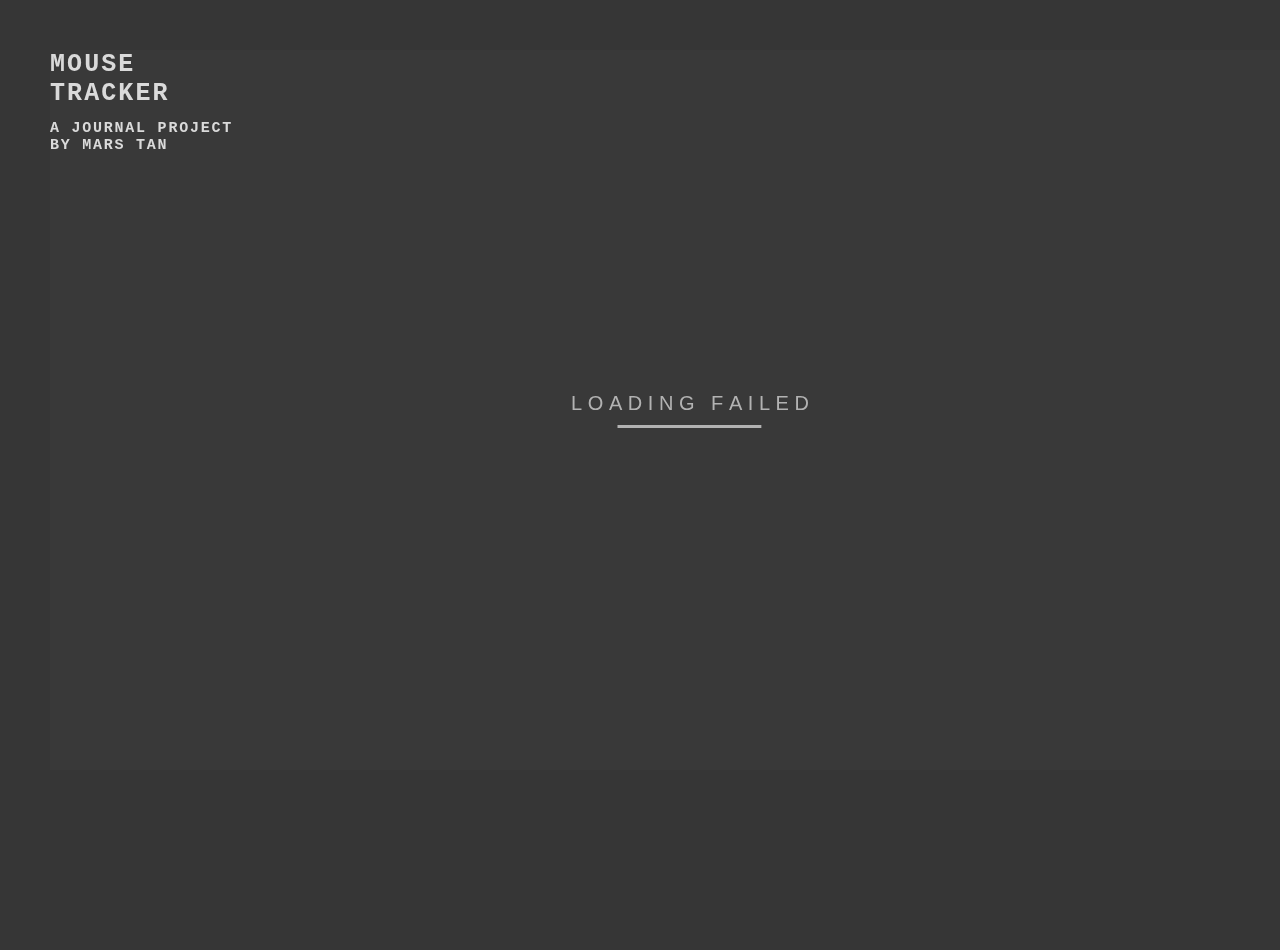
==== index.html @ 47de6b72 "brand new design!" ====
<!DOCTYPE html>
<html lang="en">
<head>
  <meta charset="utf-8">
  <meta name="viewport" content="width=device-width, initial-scale=1.0">
  <title>Mars Journal Project.</title>
  <link rel="stylesheet" href="style.css">
  <link href="https://fonts.googleapis.com/css?family=Roboto+Slab:400,600,900&display=swap" rel="stylesheet">
</head>
<body>

<div class="wrapper">
  <div class="sketch" id="sketch"></div>
  <div class="left-col">
    <h1>Mouse Tracker</h1>
    <h2>A JOURNAL PROJECT BY MARS TAN</h2>
  </div>
  <div class="right-col">

  </div>
</div>
<div class="app-list-wrapper">
  <div class="app-list"></div>
</div>

<script src="p5.min.js"></script>
<script>
const app_list_div = document.querySelector('.app-list');
document.querySelector('.app-list').addEventListener('wheel', (e) => {
  let w = app_list_div.scrollLeft + e.deltaY * 3;
  if (w > app_list_div.scrollWidth) w = app_list_div.scrollWidth;
  if (w < 0) w = 0;
  console.log(w);
  app_list_div.scrollTo({
    left: w,
    behavior: 'smooth'
  });
})
</script>
<script src="script.js"></script>
</body>
</html>
---- style.css ----
body {
  overflow: hidden;
  height: 100vh;
  width: 100vw;
  margin: 0;
  position: relative;
  background-color: #363636;
}

* {
  box-sizing: border-box;
  user-select: none;
  font-family: 'Source Code Pro', monospace;
}

.wrapper {
  position: relative;
  margin: 50px 50px 0;
}

/*16:9*/
.sketch {
  width: 1280px;
  height: 720px;
  margin: auto;
  background-color: #1D1D1D;
}

h1, h2 {
  color: #DADADA;
}

h1 {
  margin: 0;
  font-size: 25px;
  text-transform: uppercase;
  letter-spacing: 0.13rem;
  font-weight: 900;
}

h2 {
  font-size: 15px;
  text-transform: uppercase;
  letter-spacing: 0.11rem;
  font-weight: 900;
}


.left-col {
  width: 200px;
  position: absolute;
  top: 0;
  left: 0;
}

.app-list-wrapper {
  position: absolute;
  bottom: 0;
  left: 0;
  height: 200px;
  transform: translateY(-100px);
  width: 100vw;
  overflow-y: hidden;
}

.app-list {
  overflow-y: auto;
  display: flex;
}

.app-card-wrapper:first-of-type {
  padding-left: 50px;
}

.app-card-wrapper:last-of-type {
  padding-right: 50px;
}

.app-card-wrapper {
  box-sizing: content-box;
  padding-left: 25px;
}

.app-card {
  transition: .2s;
  padding: 5px;
  border-radius: 7px;
  width: 260px;
  height: 200px;
}

.app-card:hover, .app-card.selected {
  background-color: #bababa;
}

.app-card:hover .app-info-div p,
.app-card.selected .app-info-div p {
  color: #1D1D1D;
}


.app-img-div {
  width: 250px;
  height: 140px;
  border-radius: 9px;
  background-image: url('img/sample-ss.png');
  background-size: cover;
  background-repeat: no-repeat;
}

.app-info-div {
  padding-top: 7px;
  display: flex;
  align-items: center;
  justify-content: space-between;
}

.app-info-div img {
  height: 26px;
}

.app-info-div p {
  color: #DADADA;
  font-size: 17px;
  margin: 0;
  transition: .2s;
}

::-webkit-scrollbar {
  width: 0;
}
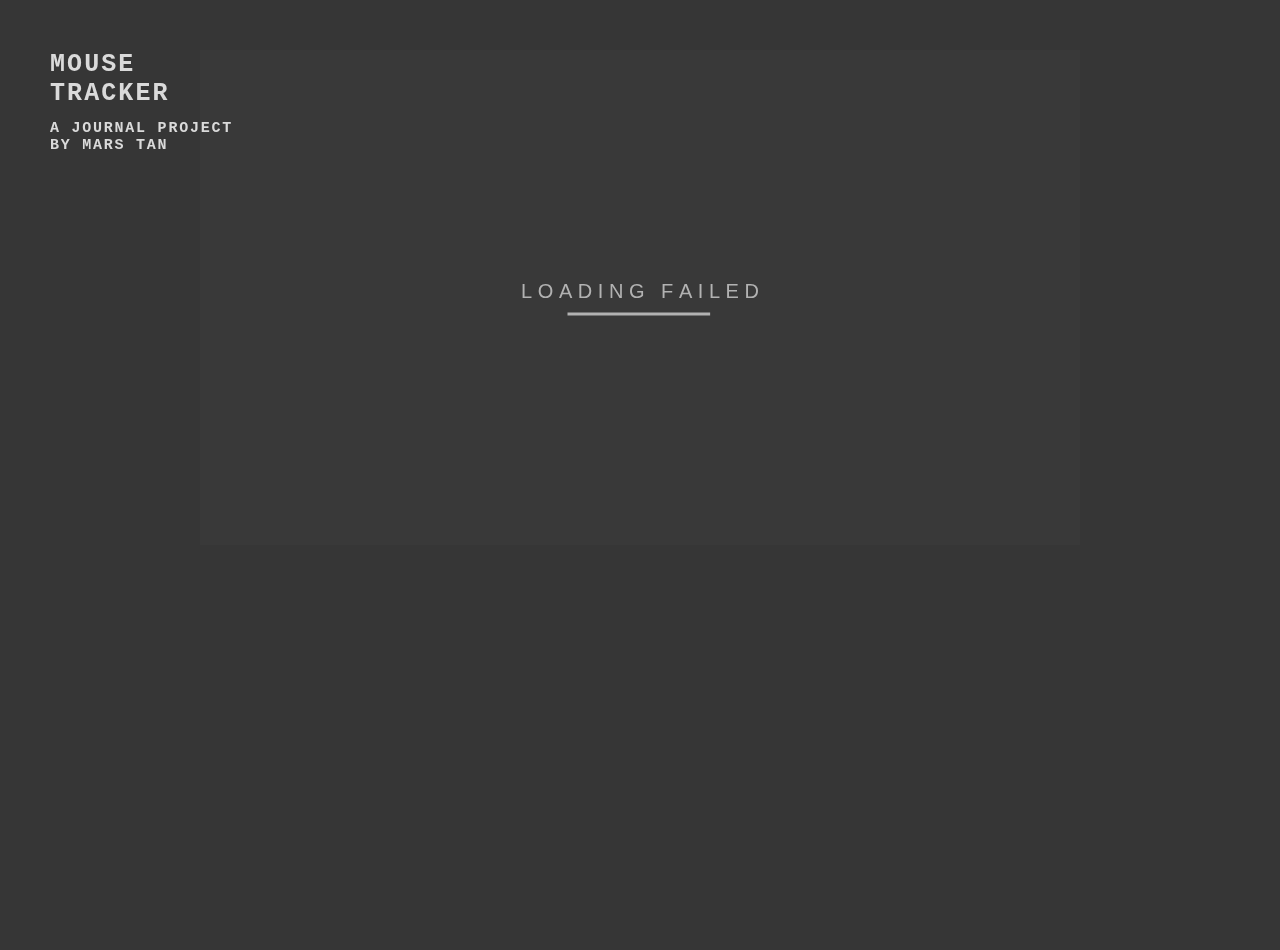
==== commit c0d5e01f: "controls bar" ====
--- a/index.html
+++ b/index.html
@@ -15,8 +15,21 @@
     <h1>Mouse Tracker</h1>
     <h2>A JOURNAL PROJECT BY MARS TAN</h2>
   </div>
-  <div class="right-col">
-
+  <div class="right-col"></div>
+  <div class="controls-wrapper hide">
+    <div class="controls">
+      <div class="line"></div>
+      <div class="buttons">
+        <div class="left">
+          <img src="icon/replay-black-18dp.svg" alt="replay">
+          <img src="icon/fast_rewind-24px.svg" alt="rewind">
+        </div>
+        <div class="right">
+          <img src="icon/fast_forward-24px.svg" alt="forward">
+          <img src="icon/last_page-24px.svg" alt="last">
+        </div>
+      </div>
+    </div>
   </div>
 </div>
 <div class="app-list-wrapper">
@@ -25,17 +38,18 @@
 
 <script src="p5.min.js"></script>
 <script>
-const app_list_div = document.querySelector('.app-list');
-document.querySelector('.app-list').addEventListener('wheel', (e) => {
-  let w = app_list_div.scrollLeft + e.deltaY * 3;
-  if (w > app_list_div.scrollWidth) w = app_list_div.scrollWidth;
-  if (w < 0) w = 0;
-  console.log(w);
-  app_list_div.scrollTo({
-    left: w,
-    behavior: 'smooth'
-  });
-})
+(() => {
+  const app_list_div = document.querySelector('.app-list');
+  document.querySelector('.app-list').addEventListener('wheel', (e) => {
+    let w = app_list_div.scrollLeft + e.deltaY * 3;
+    if (w > app_list_div.scrollWidth) w = app_list_div.scrollWidth;
+    if (w < 0) w = 0;
+    app_list_div.scrollTo({
+      left: w,
+      behavior: 'smooth'
+    });
+  })
+})();
 </script>
 <script src="script.js"></script>
 </body>
--- a/style.css
+++ b/style.css
@@ -20,8 +20,8 @@
 
 /*16:9*/
 .sketch {
-  width: 1280px;
-  height: 720px;
+  width: 0;
+  height: 0;
   margin: auto;
   background-color: #1D1D1D;
 }
@@ -51,6 +51,59 @@
   position: absolute;
   top: 0;
   left: 0;
+}
+
+.controls-wrapper {
+  position: absolute;
+  left: 0;
+  right: 0;
+  width: 1110px;
+  height: 200px;
+  bottom: 0;
+  margin: 0 auto;
+  transition: .2s;
+  opacity: 0;
+  background: rgb(0, 0, 0);
+  background: linear-gradient(0deg, rgba(0, 0, 0, 0.5) 0%, rgba(0, 0, 0, 0) 74%);
+}
+
+.controls-wrapper.hide:hover {
+  opacity: 0;
+}
+
+.controls-wrapper:hover {
+  opacity: 1;
+}
+
+.controls {
+  position: relative;
+  margin: 0 auto;
+}
+
+.line {
+  height: 2px;
+  width: 100%;
+  background-color: #ECECEC;
+  position: absolute;
+  top: 145px;
+}
+
+.buttons {
+  width: 100%;
+  display: flex;
+  justify-content: space-between;
+  margin-top: 12px;
+  position: absolute;
+  top: 145px;
+}
+
+.buttons img {
+  height: 24px;
+  cursor: pointer;
+}
+
+.buttons .left {
+
 }
 
 .app-list-wrapper {
@@ -98,7 +151,6 @@
   color: #1D1D1D;
 }
 
-
 .app-img-div {
   width: 250px;
   height: 140px;
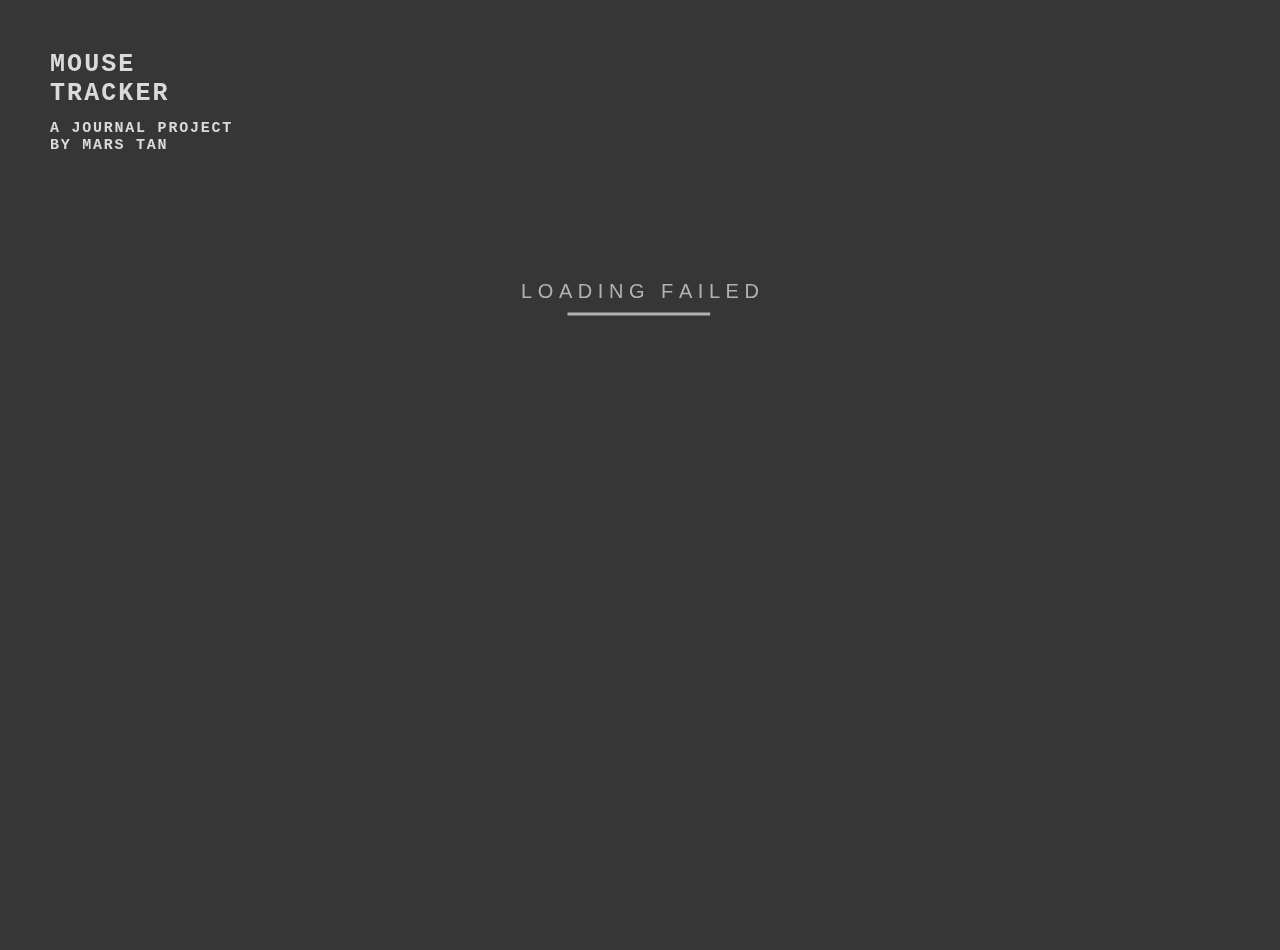
==== commit f01898cf: "controls and pointer" ====
--- a/index.html
+++ b/index.html
@@ -19,14 +19,15 @@
   <div class="controls-wrapper hide">
     <div class="controls">
       <div class="line"></div>
+      <div class="pointer"></div>
       <div class="buttons">
         <div class="left">
-          <img src="icon/replay-black-18dp.svg" alt="replay">
-          <img src="icon/fast_rewind-24px.svg" alt="rewind">
+          <img src="icon/replay-black-18dp.svg" alt="replay" onclick="replay()" data-name="Start over">
         </div>
         <div class="right">
-          <img src="icon/fast_forward-24px.svg" alt="forward">
-          <img src="icon/last_page-24px.svg" alt="last">
+          <img src="icon/fast_rewind-24px.svg" alt="rewind" onclick="slower()" data-name="Speed down">
+          <img src="icon/fast_forward-24px.svg" alt="forward" onclick="faster()" data-name="Speed Up">
+          <img src="icon/last_page-24px.svg" alt="last" onclick="toEnd()" data-name="Jump to end">
         </div>
       </div>
     </div>
@@ -35,6 +36,8 @@
 <div class="app-list-wrapper">
   <div class="app-list"></div>
 </div>
+
+<div class="popup"><p>Text</p></div>
 
 <script src="p5.min.js"></script>
 <script>
@@ -48,7 +51,33 @@
       left: w,
       behavior: 'smooth'
     });
-  })
+  });
+
+  const pop_div = document.querySelector('.popup');
+  const pop_p_div = document.querySelector('.popup p');
+  const controls_div = document.querySelector('.controls-wrapper');
+  document.querySelectorAll('.buttons img').forEach((el) => {
+    el.addEventListener('mouseenter', (e) => {
+      if (window.getComputedStyle(controls_div).opacity !== '0') {
+        const rect = e.target.getBoundingClientRect();
+        pop_div.style.left = `${rect.x}px`;
+        pop_div.style.top = `${rect.y - 50}px`;
+        pop_p_div.textContent = e.target.getAttribute('data-name');
+        pop_div.classList.add('active');
+      }
+    });
+    el.addEventListener('mouseleave', () => {
+      pop_div.classList.remove('active');
+      controls_div.classList.remove('active');
+    });
+  });
+  pop_div.addEventListener('mouseenter', () => {
+    if (pop_div.classList.contains('active'))
+      controls_div.classList.add('active');
+  });
+  pop_div.addEventListener('mouseleave', () => {
+    controls_div.classList.remove('active');
+  });
 })();
 </script>
 <script src="script.js"></script>
--- a/style.css
+++ b/style.css
@@ -23,7 +23,6 @@
   width: 0;
   height: 0;
   margin: auto;
-  background-color: #1D1D1D;
 }
 
 h1, h2 {
@@ -75,6 +74,10 @@
   opacity: 1;
 }
 
+.controls-wrapper.active {
+  opacity: 1;
+}
+
 .controls {
   position: relative;
   margin: 0 auto;
@@ -86,6 +89,17 @@
   background-color: #ECECEC;
   position: absolute;
   top: 145px;
+}
+
+.pointer {
+  height: 10px;
+  width: 10px;
+  border-radius: 100%;
+  background-color: #ECECEC;
+  position: absolute;
+  top: 145px;
+  transform: translateY(-4px);
+  left: 0;
 }
 
 .buttons {
@@ -114,6 +128,7 @@
   transform: translateY(-100px);
   width: 100vw;
   overflow-y: hidden;
+  opacity: 0;
 }
 
 .app-list {
@@ -178,6 +193,38 @@
   transition: .2s;
 }
 
+.popup {
+  position: fixed;
+  background-color: #4f4f4f;
+  padding: 7px;
+  border-radius: 3px;
+  transition: .2s;
+  opacity: 0;
+}
+
+.popup.active {
+  opacity: 0.9;
+}
+
+.popup p {
+  margin: 0;
+  font-size: 0.8rem;
+  color: #DADADA;
+}
+
 ::-webkit-scrollbar {
   width: 0;
 }
+
+.fadeIn {
+  animation: .5s ease-in forwards fadeIn;
+}
+
+@keyframes fadeIn {
+  0% {
+    opacity: 0;
+  }
+  100% {
+    opacity: 1;
+  }
+}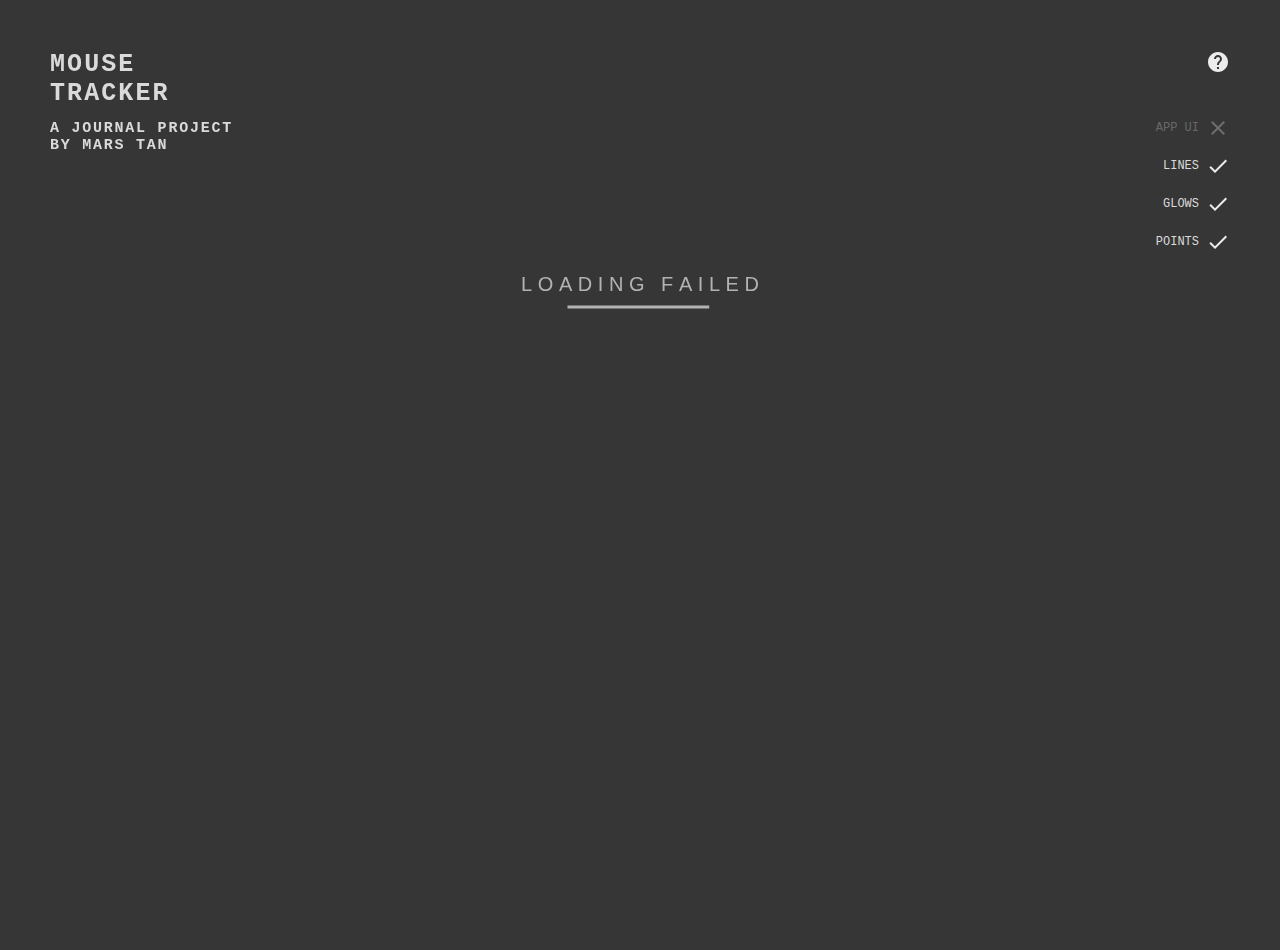
==== commit 5af6ae15: "right col toggles; ui overlay; progress bar" ====
--- a/index.html
+++ b/index.html
@@ -10,14 +10,46 @@
 <body>
 
 <div class="wrapper">
+  <div class="ui-overlay"></div>
   <div class="sketch" id="sketch"></div>
+
   <div class="left-col">
     <h1>Mouse Tracker</h1>
     <h2>A JOURNAL PROJECT BY MARS TAN</h2>
   </div>
-  <div class="right-col"></div>
+
+  <div class="right-col">
+    <div class="help">
+      <img src="icon/help-24px.svg" alt="help" onclick="showHelp()">
+    </div>
+    <div class="toggles">
+      <div class="toggle" onclick="toggle(1)">
+        <img src="icon/check-24px.svg" alt="check">
+        <img src="icon/close-24px.svg" alt="no">
+        <p>APP UI</p>
+      </div>
+      <div class="toggle on" onclick="toggle(2)">
+        <img src="icon/check-24px.svg" alt="check">
+        <img src="icon/close-24px.svg" alt="no">
+        <p>LINES</p>
+      </div>
+      <div class="toggle on" onclick="toggle(3)">
+        <img src="icon/check-24px.svg" alt="check">
+        <img src="icon/close-24px.svg" alt="no">
+        <p>GLOWS</p>
+      </div>
+      <div class="toggle on" onclick="toggle(4)">
+        <img src="icon/check-24px.svg" alt="check">
+        <img src="icon/close-24px.svg" alt="no">
+        <p>POINTS</p>
+      </div>
+    </div>
+  </div>
+
   <div class="controls-wrapper hide">
     <div class="controls">
+      <p class="date-left"></p>
+      <p class="date-right"></p>
       <div class="line"></div>
       <div class="pointer"></div>
       <div class="buttons">
@@ -33,12 +65,14 @@
     </div>
   </div>
 </div>
+
 <div class="app-list-wrapper">
   <div class="app-list"></div>
 </div>
 
 <div class="popup"><p>Text</p></div>
 
+<script src="moment.min.js"></script>
 <script src="p5.min.js"></script>
 <script>
 (() => {
--- a/style.css
+++ b/style.css
@@ -44,6 +44,14 @@
   font-weight: 900;
 }
 
+.ui-overlay {
+  position: absolute;
+  background-repeat: no-repeat;
+  background-position: top left;
+  background-size: contain;
+  opacity: 0;
+  transition: .3s;
+}
 
 .left-col {
   width: 200px;
@@ -52,7 +60,68 @@
   left: 0;
 }
 
+.right-col {
+  width: 100px;
+  position: absolute;
+  top: 0;
+  right: 0;
+}
+
+.help {
+  text-align: right;
+}
+
+.help img {
+  cursor: pointer;
+  opacity: 1;
+  transition: .2s;
+}
+
+.help img:hover {
+  opacity: .8;
+}
+
+.toggles {
+  margin-top: 30px;
+}
+
+.toggle {
+  display: flex;
+  flex-direction: row-reverse;
+  opacity: 0.3;
+  cursor: pointer;
+  transition: .2s;
+}
+
+.toggle img:first-of-type {
+  display: none;
+}
+
+.toggle img:last-of-type {
+  display: inline;
+}
+
+.toggle p {
+  color: #DADADA;
+  font-size: 12px;
+  text-align: right;
+  margin-right: 7px;
+}
+
+.toggle.on {
+  opacity: 1;
+}
+
+.toggle.on img:first-of-type {
+  display: inline;
+}
+
+.toggle.on img:last-of-type {
+  display: none;
+}
+
 .controls-wrapper {
+  z-index: 10;
   position: absolute;
   left: 0;
   right: 0;
@@ -81,6 +150,22 @@
 .controls {
   position: relative;
   margin: 0 auto;
+}
+
+.date-left {
+  position: absolute;
+  top: 105px;
+  font-size: 13px;
+  color: #DADADA;
+}
+
+.date-right {
+  position: absolute;
+  top: 105px;
+  right: 0;
+  text-align: right;
+  font-size: 13px;
+  color: #DADADA;
 }
 
 .line {
@@ -200,6 +285,7 @@
   border-radius: 3px;
   transition: .2s;
   opacity: 0;
+  z-index: 15;
 }
 
 .popup.active {
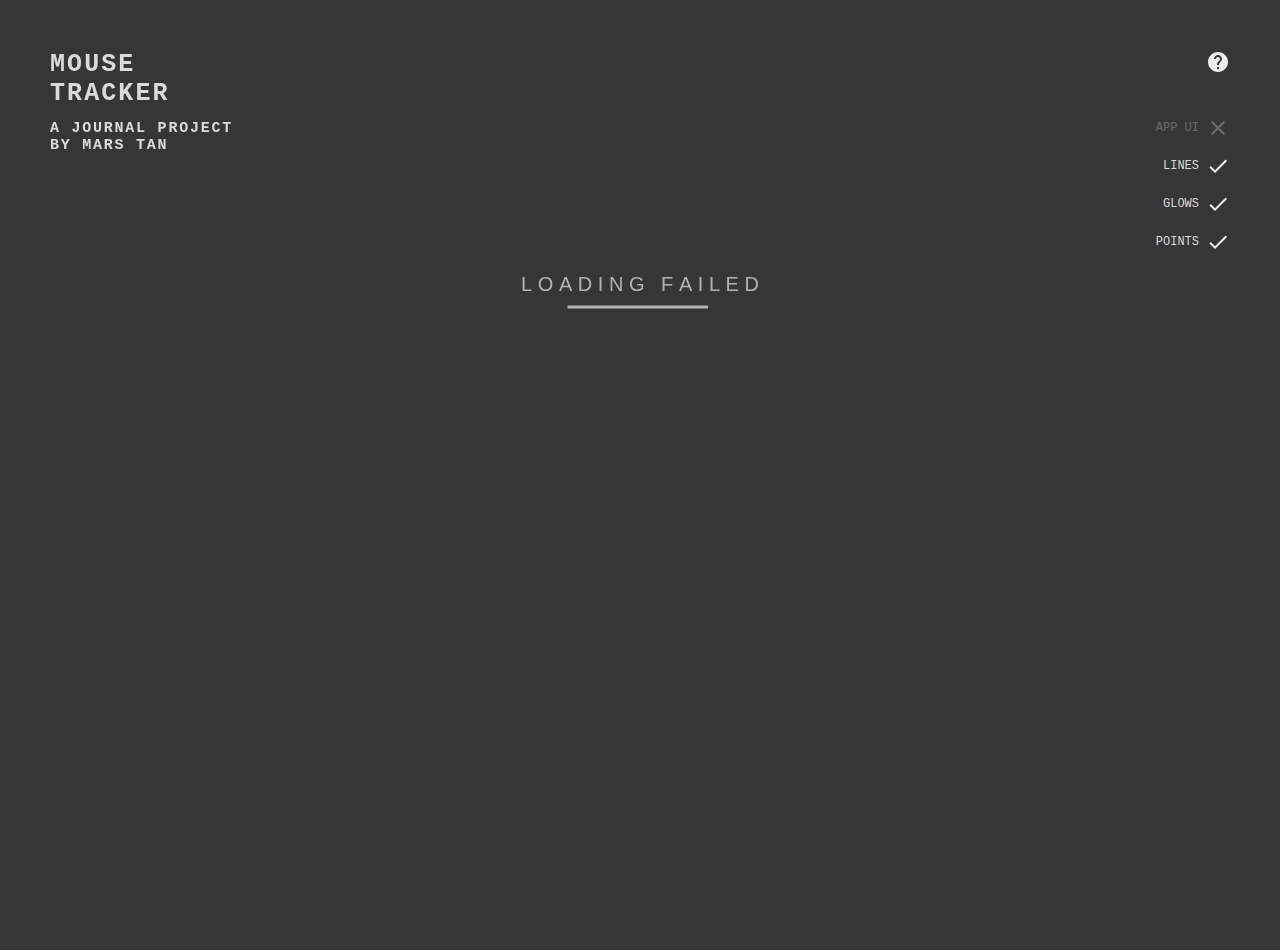
==== commit ed3b4249: "more ui images" ====
--- a/index.html
+++ b/index.html
@@ -16,6 +16,7 @@
   <div class="left-col">
     <h1>Mouse Tracker</h1>
     <h2>A JOURNAL PROJECT BY MARS TAN</h2>
+    <p class="point-info"><span>0</span> Points Shown</p>
   </div>
 
   <div class="right-col">
@@ -83,7 +84,7 @@
     if (w < 0) w = 0;
     app_list_div.scrollTo({
       left: w,
-      behavior: 'smooth'
+      // behavior: 'smooth'
     });
   });
 
--- a/style.css
+++ b/style.css
@@ -25,7 +25,7 @@
   margin: auto;
 }
 
-h1, h2 {
+h1, h2, p {
   color: #DADADA;
 }
 
@@ -46,11 +46,21 @@
 
 .ui-overlay {
   position: absolute;
-  background-repeat: no-repeat;
-  background-position: top left;
-  background-size: contain;
   opacity: 0;
   transition: .3s;
+  overflow: hidden;
+}
+
+.ui-overlay img {
+  transition: .3s;
+  position: absolute;
+  top: 0;
+  left: 0;
+}
+
+.point-info {
+  opacity: 0;
+  transition: .5s;
 }
 
 .left-col {
@@ -201,10 +211,6 @@
   cursor: pointer;
 }
 
-.buttons .left {
-
-}
-
 .app-list-wrapper {
   position: absolute;
   bottom: 0;
@@ -239,32 +245,40 @@
   padding: 5px;
   border-radius: 7px;
   width: 260px;
-  height: 200px;
-}
-
-.app-card:hover, .app-card.selected {
-  background-color: #bababa;
-}
-
-.app-card:hover .app-info-div p,
-.app-card.selected .app-info-div p {
-  color: #1D1D1D;
+  height: 188px;
+  cursor: pointer;
+  overflow: hidden;
+}
+
+.app-card:hover .app-info-div, .app-card.selected .app-info-div {
+  background-color: #919191;
+}
+
+.app-card.selected .app-info-div {
+  background-color: #4a4a4a;
 }
 
 .app-img-div {
   width: 250px;
-  height: 140px;
+  height: 136px;
   border-radius: 9px;
-  background-image: url('img/sample-ss.png');
-  background-size: cover;
-  background-repeat: no-repeat;
+  overflow: hidden;
+  opacity: 0;
+  transition: .6s;
+}
+
+.app-img-div img {
+  width: 100%;
 }
 
 .app-info-div {
-  padding-top: 7px;
+  border-radius: 8px;
+  padding: 4px 10px;
+  margin-top: 3px;
   display: flex;
   align-items: center;
   justify-content: space-between;
+  transition: .2s;
 }
 
 .app-info-div img {
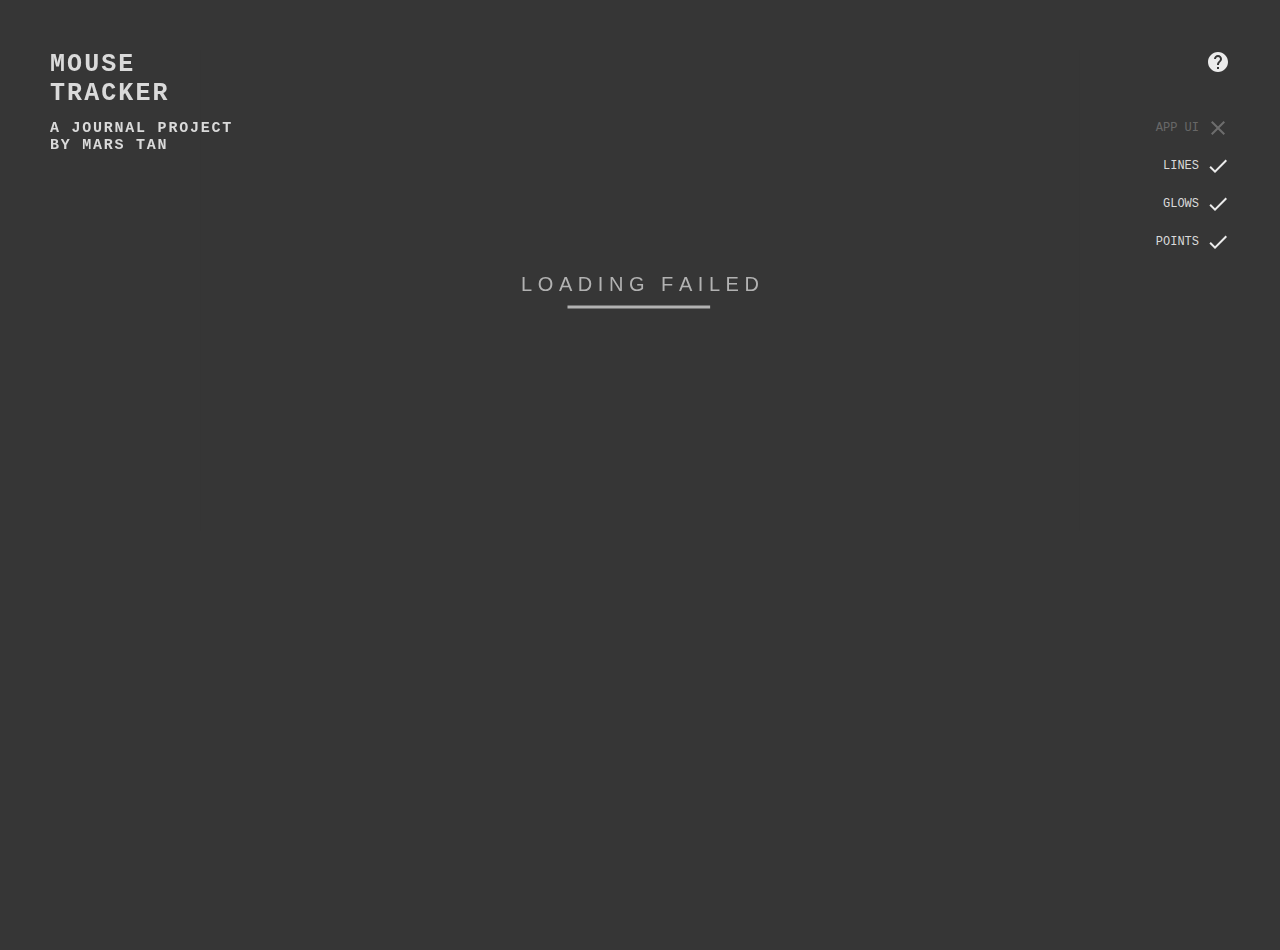
==== commit 52ec48ef: "one request per app" ====
--- a/index.html
+++ b/index.html
@@ -73,6 +73,68 @@
 
 <div class="popup"><p>Text</p></div>
 
+<div class="readme-wrapper">
+  <div class="readme-article">
+    <img src="icon/close-black.svg" alt="close" onclick="hideHelp()">
+    <p>Mouse Tracker is a web application that shows historical views of my mouse movement for different applications
+      over one week in the style of network graphs. By rendering a overcrowded amount of data, I want to observe some
+      commonalities of my mouse movement-common paths, hotspot areas, and distribution of mouse locations. Each of the
+      three commonalities corresponds to a toggle on the top right of the app-Show Lines, Show Glows, and Show Points.
+      Users can also turn on the simplified UI image to give a context of the mouse locations. </p>
+    <h3>Data collection</h3>
+
+    <p>I wrote a Python script that captures my mouse locations on my Windows computer. In addition to the x and y
+      position of the mouse location, it also query the name of the current active process, like “chrome.exe”, and the
+      dimension and the position of the window. Mouse locations should be relative to the location of the window, and
+      those are out of the window area are not recorded. I struggled with the number of records per second. I didn’t
+      realize that my mouse moves very quickly. It seems that I need at least 15 captures per second so that by
+      connecting the mouse locations in lines, it shows a relatively smooth path that reflects my original mouse
+      movement. 15 entries per second is a lot of data! To optimize this, I added more rules. If the mouse moves within
+      7 pixels relative to last record, it does not record, so it only captures when my mouse is actively moving. Also,
+      I added a blacklist of apps that I don’t want to capture. With the data collection script is ready, now I move on
+      the back end side.</p>
+
+    <p><a href="#">Source Code</a></p>
+
+    <h3>Back end</h3>
+
+    <p>The backend is a simple NodeJS and expressjs server that connects to a Mongodb server and serves as a RESTful
+      API. It has two purposes: to receive and store data from the python script, and to organize and send data to the
+      front end. The data is stored under two data models. The process model store the process name, full name, and the
+      window dimension. The MouseLocation model stores the time stamp, x position, y position, and the process ID. The
+      python saves the mouse location data every minute. Within a few days, I had more than 130k entries! Then I moved
+      on to the visualize the data on a web page. Before I do that, I create some API endpoints that organize the
+      location data by apps. puppeteer</p>
+
+    <p><a href="#">Source Code</a></p>
+
+    <h3>Front end</h3>
+
+    <p>
+      The front end is built with vanilla JavaScript with p5js.
+      The front end is built with vanilla JavaScript with p5js.
+      The front end is built with vanilla JavaScript with p5js.
+      The front end is built with vanilla JavaScript with p5js.
+      The front end is built with vanilla JavaScript with p5js.
+      The front end is built with vanilla JavaScript with p5js.
+      The front end is built with vanilla JavaScript with p5js.
+      The front end is built with vanilla JavaScript with p5js.
+      The front end is built with vanilla JavaScript with p5js.
+      The front end is built with vanilla JavaScript with p5js.
+      The front end dis built with vanilla JavaScript with p5js.
+    </p>
+
+    <h3>Deployment</h3>
+
+    <p>It’s very frustrating that the program works on your local machine but breaks on production server due to
+      performance issues. Docker</p>
+
+    <p>Mars Tan
+      <br>
+      April 2020</p>
+  </div>
+</div>
+
 <script src="moment.min.js"></script>
 <script src="p5.min.js"></script>
 <script>
--- a/style.css
+++ b/style.css
@@ -209,6 +209,12 @@
 .buttons img {
   height: 24px;
   cursor: pointer;
+  transition: .2s;
+}
+
+.buttons img:hover {
+  opacity: .8;
+  transition: .2s;
 }
 
 .app-list-wrapper {
@@ -277,7 +283,6 @@
   margin-top: 3px;
   display: flex;
   align-items: center;
-  justify-content: space-between;
   transition: .2s;
 }
 
@@ -288,7 +293,7 @@
 .app-info-div p {
   color: #DADADA;
   font-size: 17px;
-  margin: 0;
+  margin: 0 0 0 8px;
   transition: .2s;
 }
 
@@ -310,6 +315,52 @@
   margin: 0;
   font-size: 0.8rem;
   color: #DADADA;
+}
+
+.readme-wrapper {
+  height: 100vh;
+  width: 100vw;
+  position: fixed;
+  overflow: auto;
+  top: 0;
+  left: 0;
+  background-color: #e3e3e3;
+  z-index: 50;
+  opacity: 0;
+  transition: .5s;
+}
+
+.readme-article {
+  padding: 150px 20px;
+  max-width: 1000px;
+  margin: 0 auto;
+}
+
+.readme-article p, .readme-article h3 {
+  color: #3d3d3d;
+  font-size: 1.1rem;
+  line-height: 1.3;
+}
+
+.readme-article img {
+  display: block;
+  margin: 0 0 33px auto;
+  height: 37px;
+  cursor: pointer;
+  transition: .2s;
+  opacity: 1;
+}
+
+.readme-article img:hover {
+  opacity: 0.6;
+}
+
+.readme-article p {
+  margin: 5px 0;
+}
+
+.readme-article h3 {
+  margin-top: 45px;
 }
 
 ::-webkit-scrollbar {
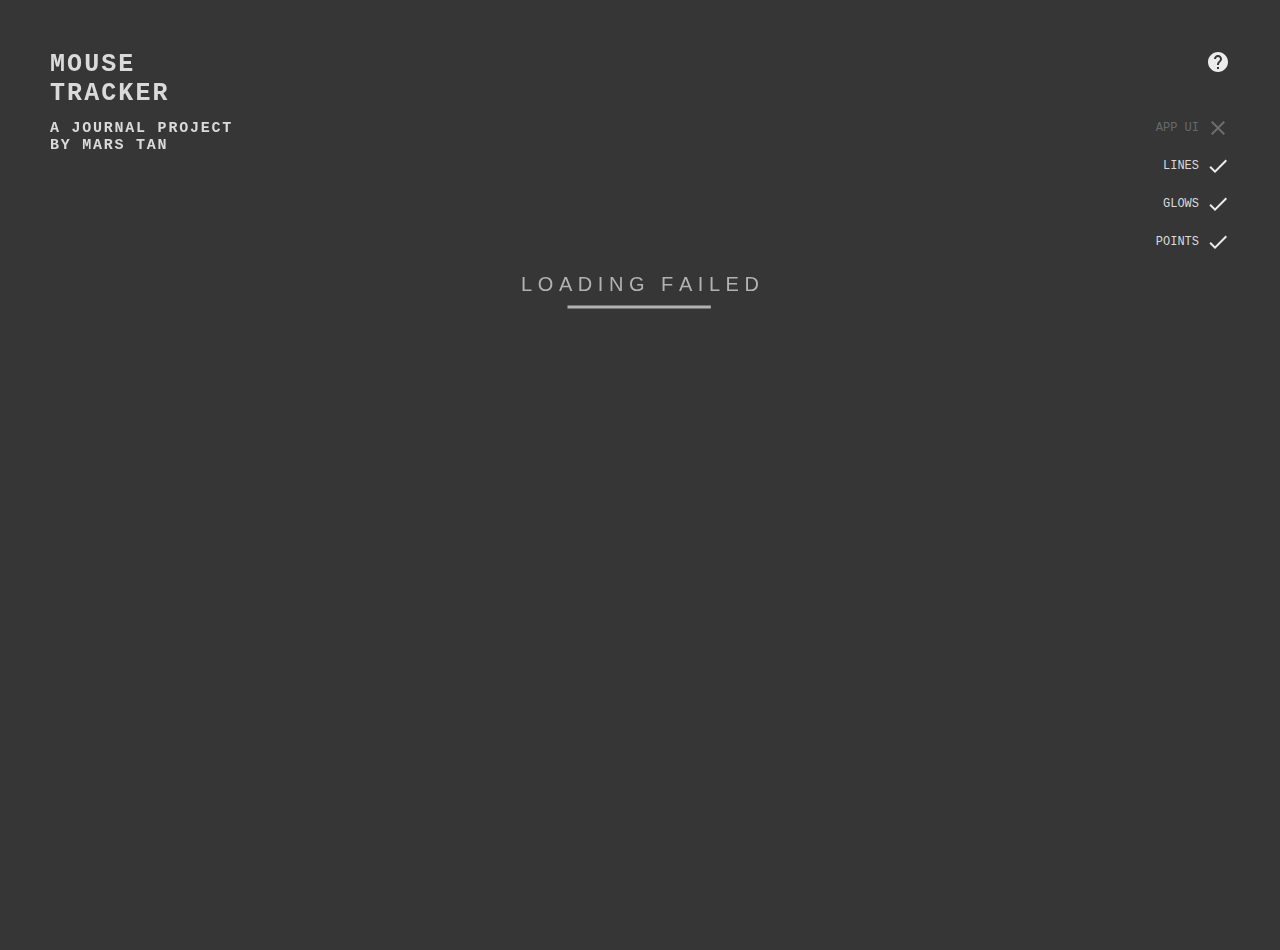
==== commit 0e31c028: "readme" ====
--- a/index.html
+++ b/index.html
@@ -111,23 +111,25 @@
     <h3>Front end</h3>
 
     <p>
-      The front end is built with vanilla JavaScript with p5js.
-      The front end is built with vanilla JavaScript with p5js.
-      The front end is built with vanilla JavaScript with p5js.
-      The front end is built with vanilla JavaScript with p5js.
-      The front end is built with vanilla JavaScript with p5js.
-      The front end is built with vanilla JavaScript with p5js.
-      The front end is built with vanilla JavaScript with p5js.
-      The front end is built with vanilla JavaScript with p5js.
-      The front end is built with vanilla JavaScript with p5js.
-      The front end is built with vanilla JavaScript with p5js.
-      The front end dis built with vanilla JavaScript with p5js.
+      The front end is built with vanilla JavaScript with p5.js. To display the point properly and maximize the usage of
+      the space on the screen, I need to remap the location of points based on the original position, window size of the
+      app, the size of the user's browser. What you see is the second version of the UI design. I redid the UI to
+      display a list of app thumbnails. I also added an extra endpoint on my NodeJS to take screenshots of my webpage
+      using Google puppeteer, so the thumbnails are updated automatically. The mouse paths are drawn in the order of
+      time. Users can control the speed, jump to the back, or replay.
     </p>
+
+    <p><a href="#">Source Code</a></p>
 
     <h3>Deployment</h3>
 
     <p>It’s very frustrating that the program works on your local machine but breaks on production server due to
-      performance issues. Docker</p>
+      performance issues. I deployed my node server to docker, and when I queried 130k entries at once, the server
+      crashed. To optimize this, I modified my endpoints to only query one app per HTTP request. Also, the puppeteer
+      barely works because it launches a headless chrome and open the pages in my server. I had to remove this feature
+      on the backend and instead just use static files.</p>
+
+    <br>
 
     <p>Mars Tan
       <br>
--- a/style.css
+++ b/style.css
@@ -328,6 +328,7 @@
   z-index: 50;
   opacity: 0;
   transition: .5s;
+  display: none;
 }
 
 .readme-article {
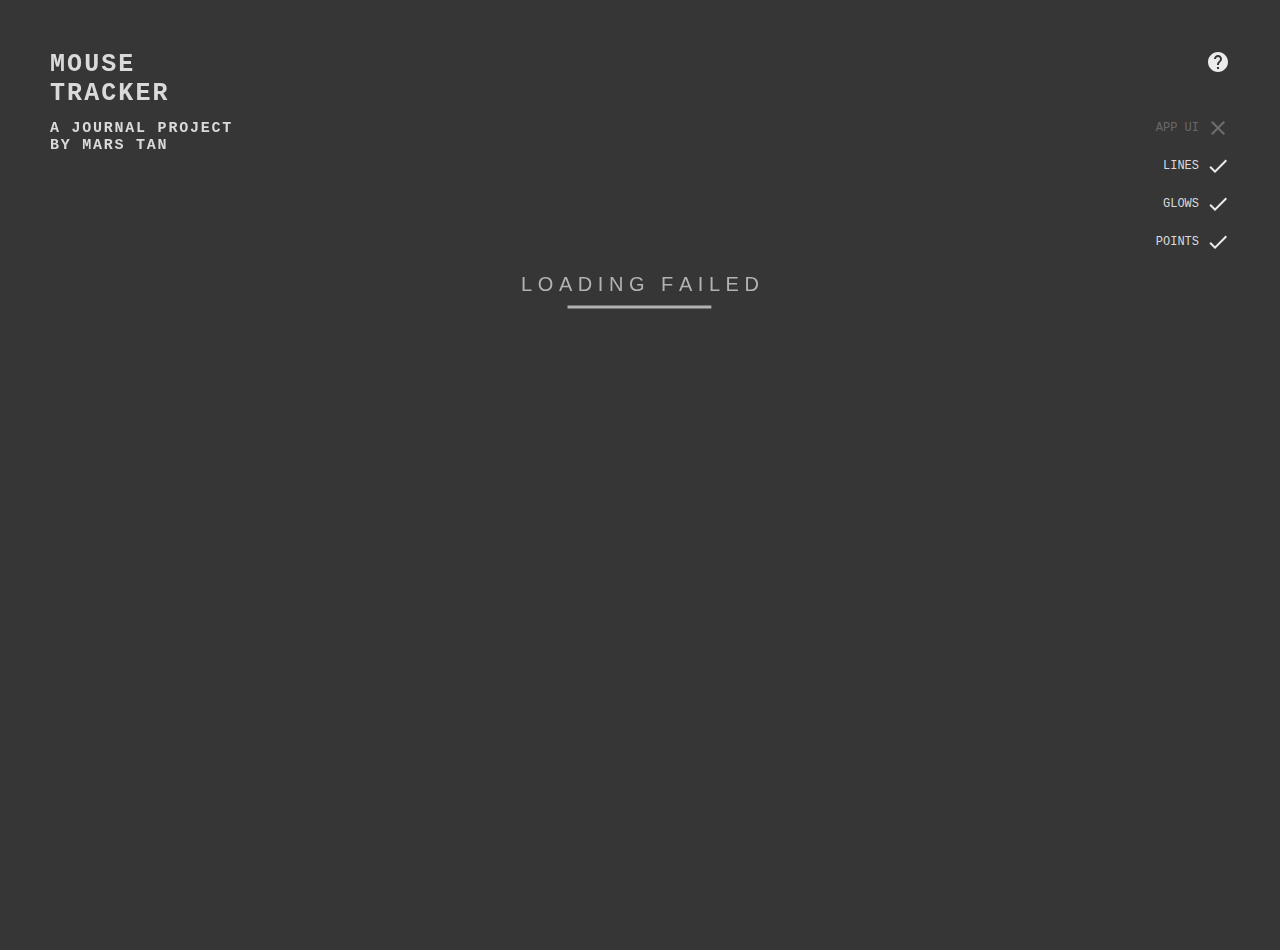
==== commit 0f615d5f: "update readme and progress bar" ====
--- a/index.html
+++ b/index.html
@@ -94,7 +94,7 @@
       I added a blacklist of apps that I don’t want to capture. With the data collection script is ready, now I move on
       the back end side.</p>
 
-    <p><a href="#">Source Code</a></p>
+    <p><a href="https://github.com/TANJX/python-playground/blob/master/acad280_datacollection.py" target="_blank">Source Code</a></p>
 
     <h3>Back end</h3>
 
@@ -106,7 +106,7 @@
       on to the visualize the data on a web page. Before I do that, I create some API endpoints that organize the
       location data by apps. puppeteer</p>
 
-    <p><a href="#">Source Code</a></p>
+    <p><a href="https://github.com/TANJX/Mars-RestAPI-node/tree/master/src/acad280" target="_blank">Source Code</a></p>
 
     <h3>Front end</h3>
 
@@ -119,7 +119,7 @@
       time. Users can control the speed, jump to the back, or replay.
     </p>
 
-    <p><a href="#">Source Code</a></p>
+    <p><a href="https://github.com/TANJX/acad-280-journal-project" target="_blank">Source Code</a></p>
 
     <h3>Deployment</h3>
 
--- a/style.css
+++ b/style.css
@@ -179,21 +179,19 @@
 }
 
 .line {
-  height: 2px;
+  height: 3px;
   width: 100%;
-  background-color: #ECECEC;
+  background-color: #767676;
   position: absolute;
   top: 145px;
 }
 
 .pointer {
-  height: 10px;
-  width: 10px;
-  border-radius: 100%;
-  background-color: #ECECEC;
+  height: 3px;
+  width: 100%;
+  background-color: #fcfcfc;
   position: absolute;
   top: 145px;
-  transform: translateY(-4px);
   left: 0;
 }
 
@@ -379,4 +377,4 @@
   100% {
     opacity: 1;
   }
-}+}
